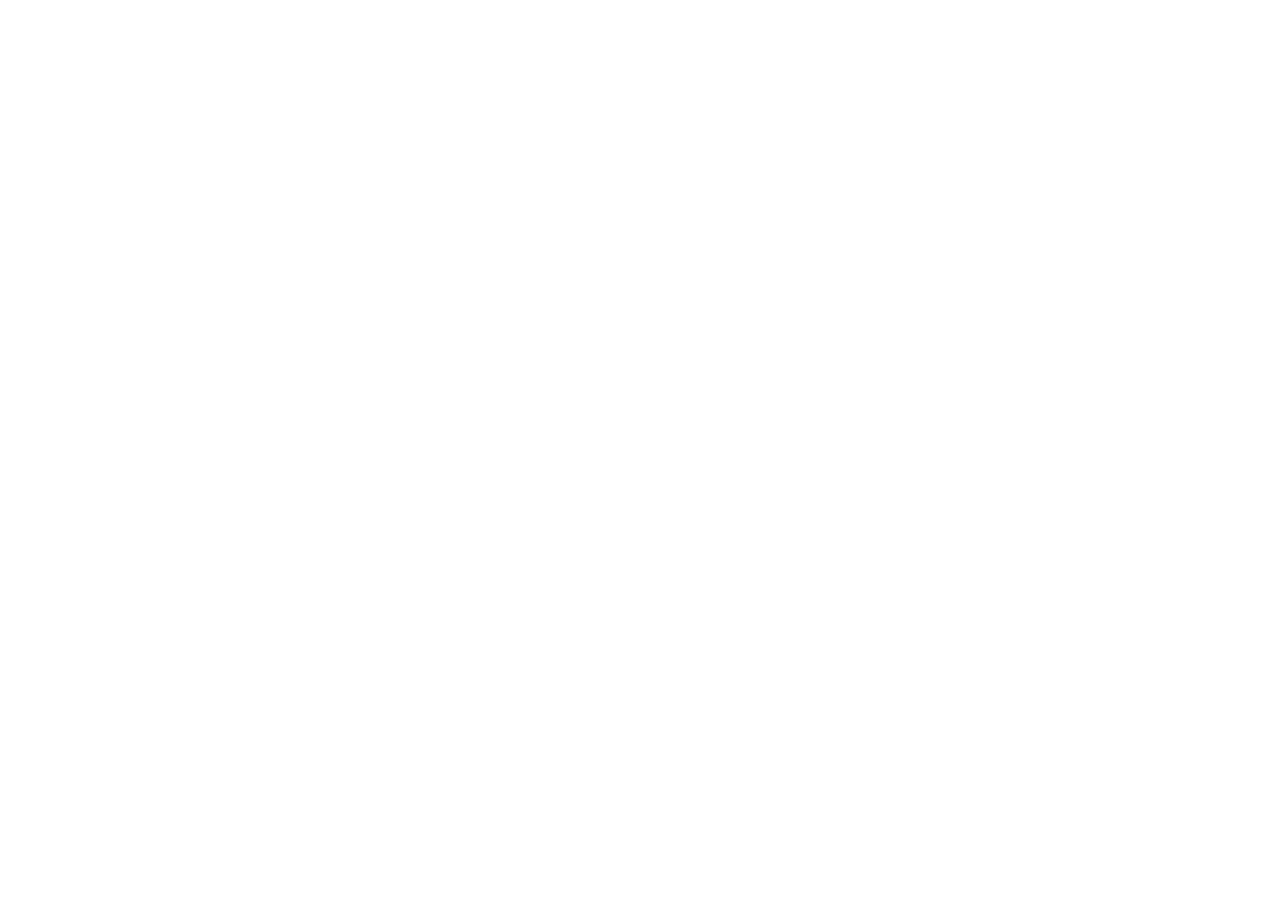
==== Dom/index.html @ a131e832 "first" ====
<!DOCTYPE html>
<html lang="en">
<head>
    <meta charset="UTF-8">
    <meta name="viewport" content="width=device-width, initial-scale=1.0">
    <title>Document</title>
    <link rel="stylesheet" href="style.css">
</head>
<body>
    <script src="index.js"></script>
</body>
</html>
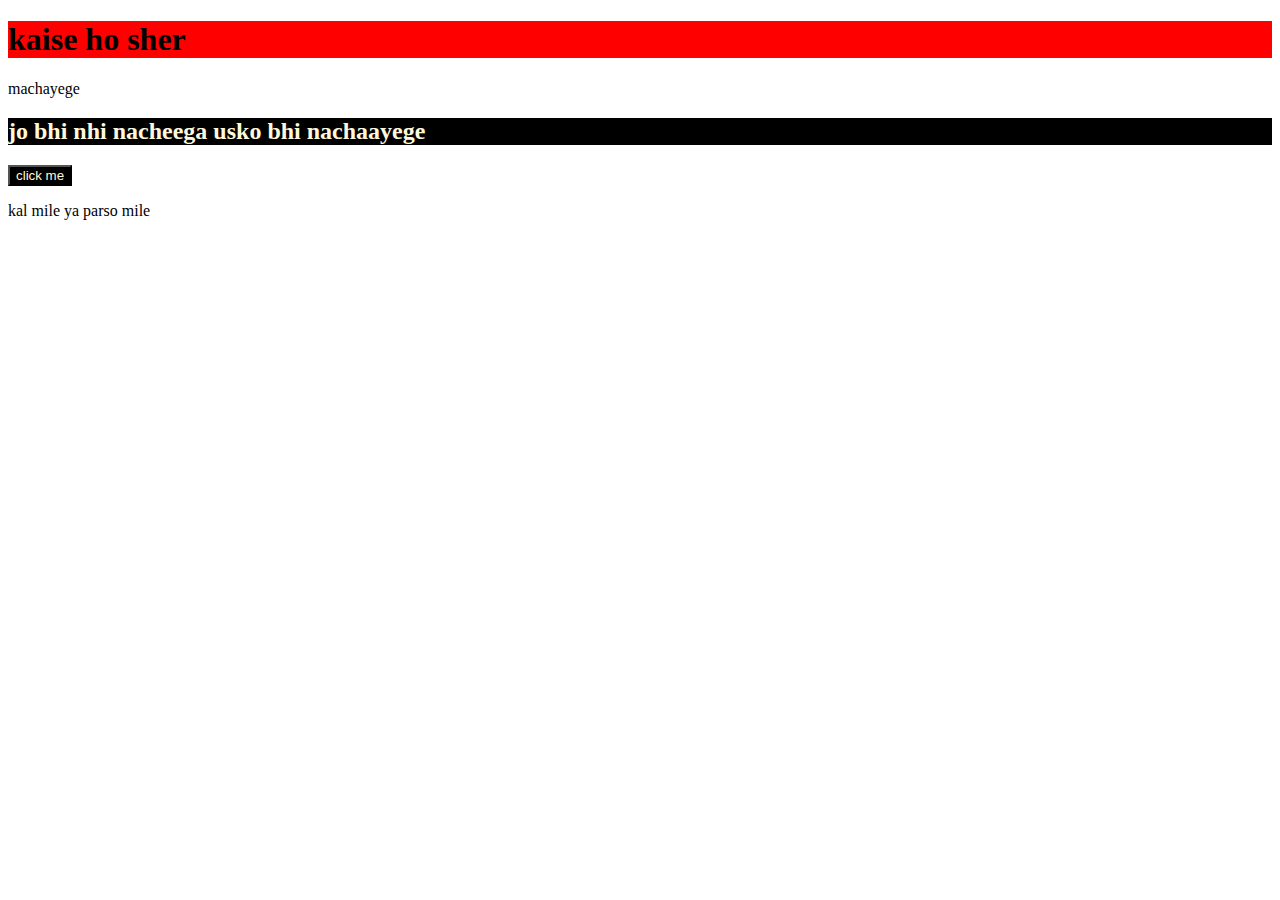
==== commit d92edf58: "second" ====
--- a/Dom/index.html
+++ b/Dom/index.html
@@ -4,9 +4,15 @@
     <meta charset="UTF-8">
     <meta name="viewport" content="width=device-width, initial-scale=1.0">
     <title>Document</title>
-    <link rel="stylesheet" href="style.css">
+    <link rel="stylesheet" href="index.css">
 </head>
 <body>
+    <h1 id="head">kaise ho sher</h1>
+    <p >machayege</p>
+    <h2 class="headings">jo bhi nhi nacheega usko bhi nachaayege</h2>
+    <button class="headings">click me</button>
     <script src="index.js"></script>
+    <p>kal mile ya parso mile</p>
+
 </body>
 </html>--- a/Dom/index.css
+++ b/Dom/index.css
@@ -0,0 +1,8 @@
+h1{
+    background-color: red;
+}
+
+.headings{
+    background-color: black;
+    color: cornsilk;
+}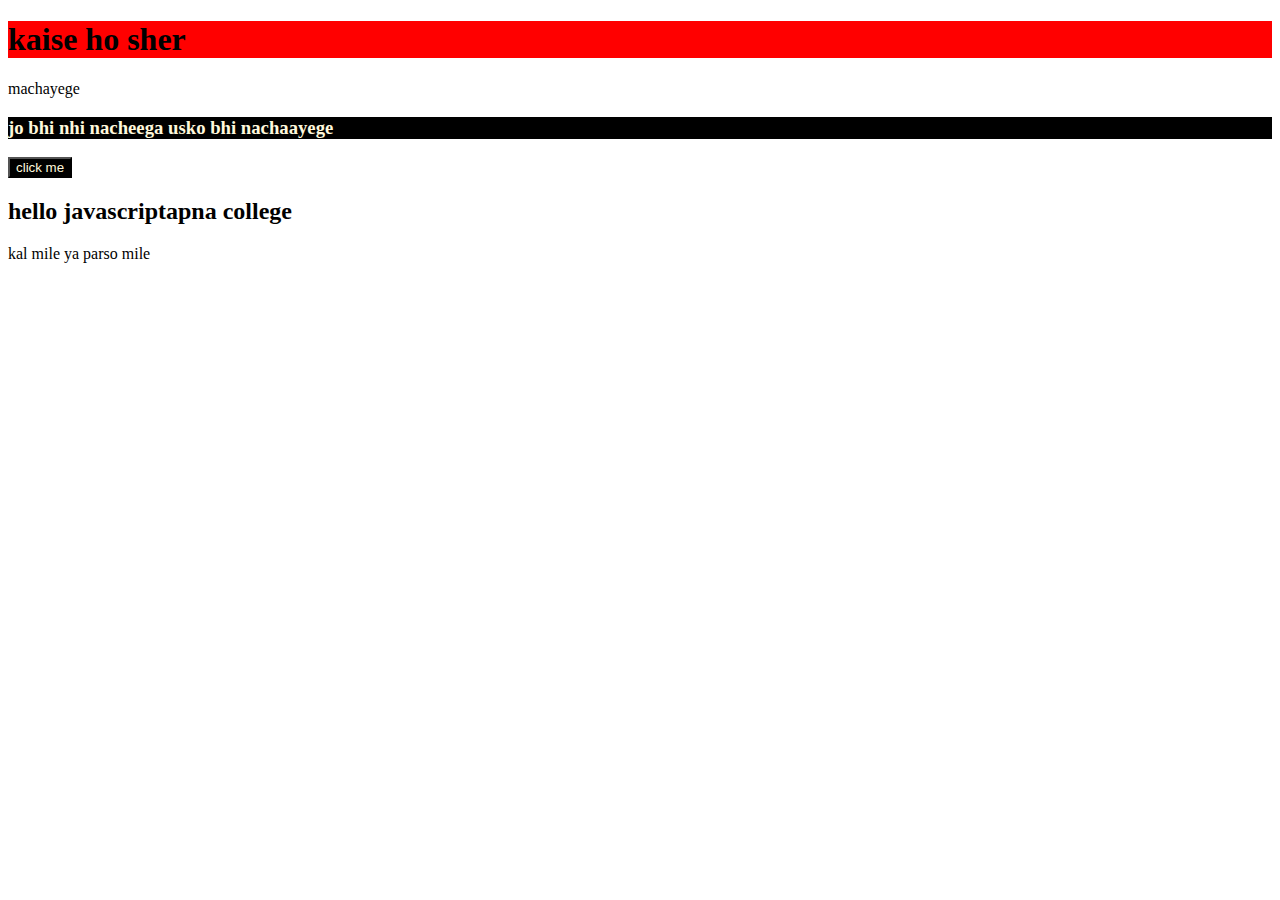
==== commit 6b74f678: "comm" ====
--- a/Dom/index.html
+++ b/Dom/index.html
@@ -9,10 +9,11 @@
 <body>
     <h1 id="head">kaise ho sher</h1>
     <p >machayege</p>
-    <h2 class="headings">jo bhi nhi nacheega usko bhi nachaayege</h2>
+    <h3 class="headings">jo bhi nhi nacheega usko bhi nachaayege</h3>
     <button class="headings">click me</button>
+    <h2>hello javascript</h2>
     <script src="index.js"></script>
     <p>kal mile ya parso mile</p>
-
+    
 </body>
 </html>